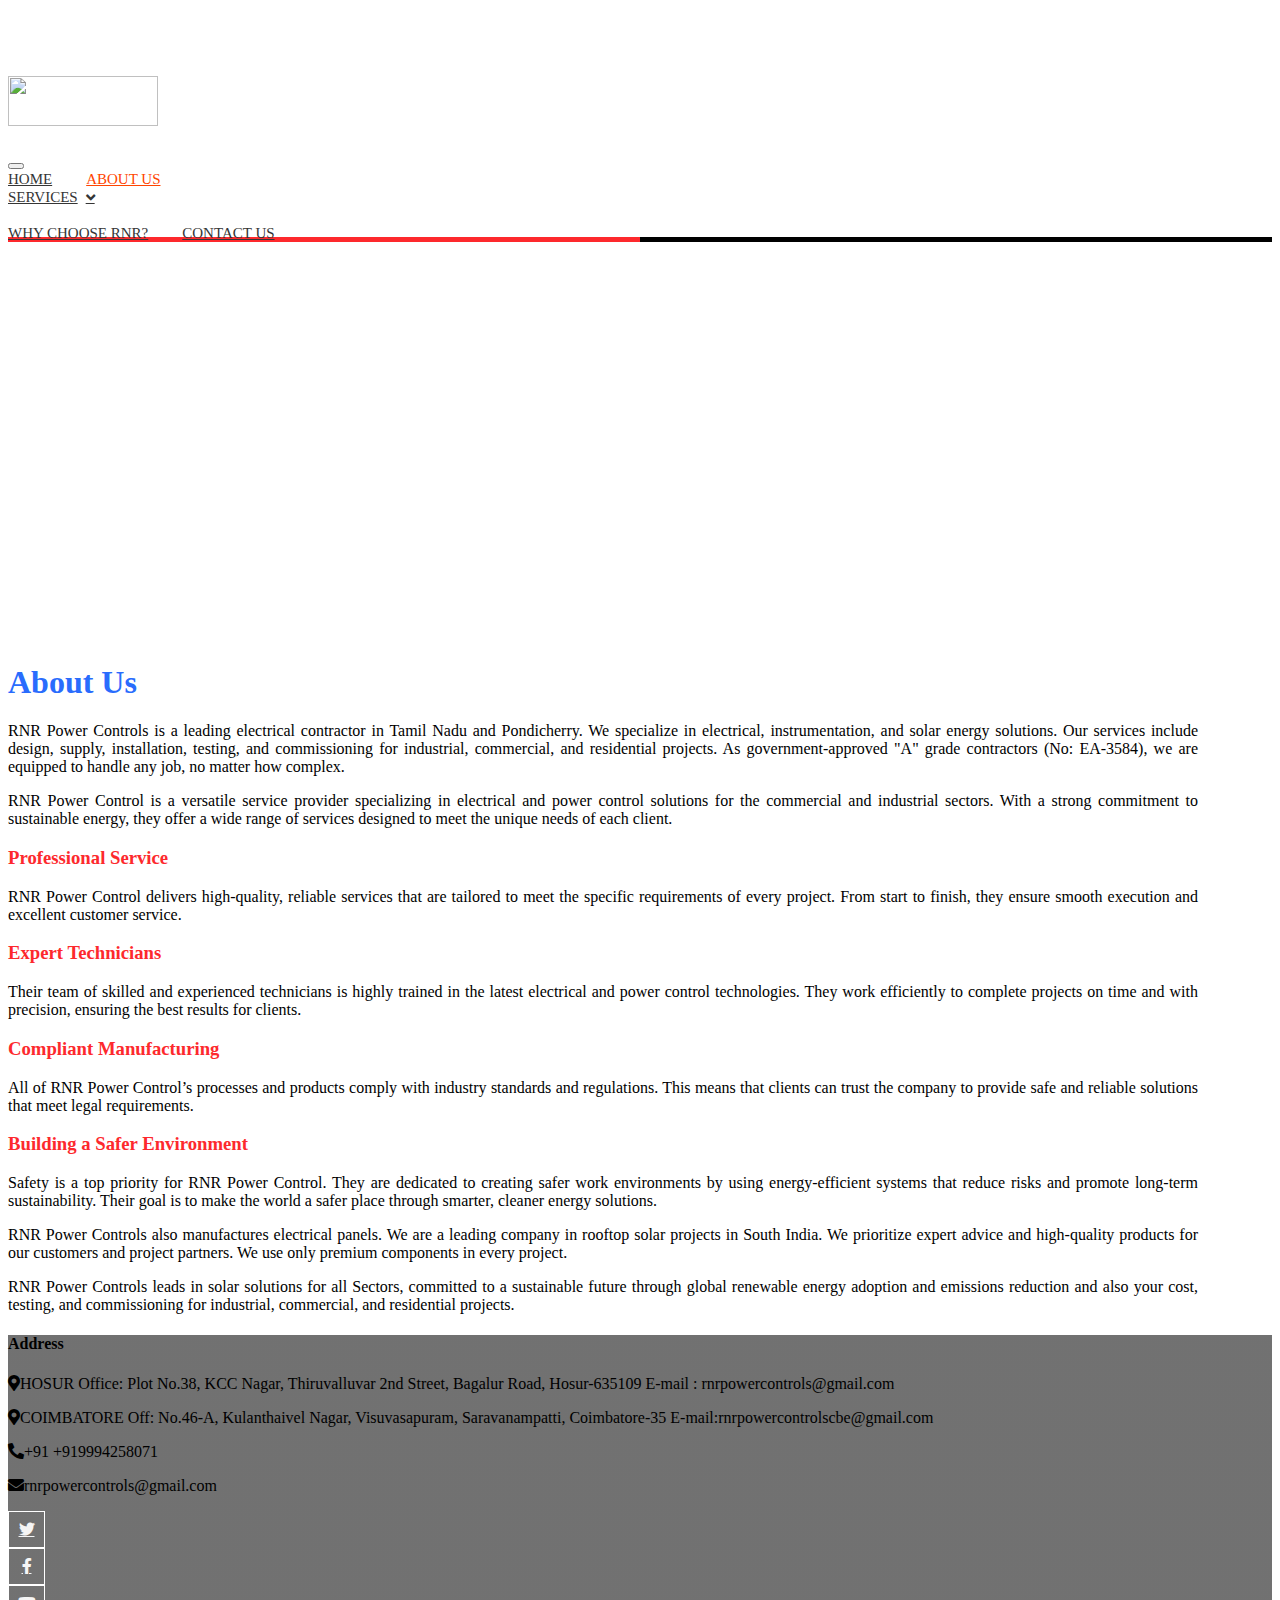
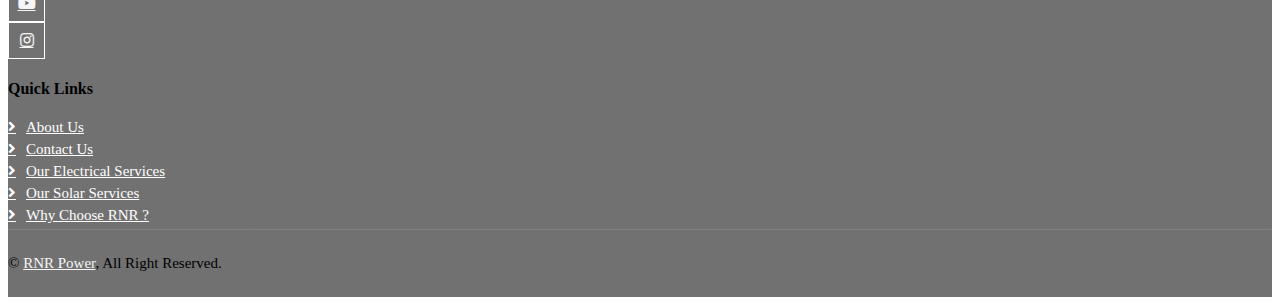
==== about.html @ 5f7e9151 "first commit" ====
<!DOCTYPE html>
<html lang="en">

<head>
    <meta charset="utf-8">
    <title>RNR Power Control</title>
    <meta content="width=device-width, initial-scale=1.0" name="viewport">
    <meta content="" name="keywords">
    <meta content="" name="description">

    <!-- Favicon -->
    <link href="img/favicon.ico" rel="icon">

    <!-- Google Web Fonts -->
    <link rel="preconnect" href="https://fonts.googleapis.com">
    <link rel="preconnect" href="https://fonts.gstatic.com" crossorigin>
    <link href="https://fonts.googleapis.com/css2?family=Open+Sans:wght@400;500&family=Roboto:wght@500;700;900&display=swap" rel="stylesheet"> 

    <!-- Icon Font Stylesheet -->
    <link href="https://cdnjs.cloudflare.com/ajax/libs/font-awesome/5.10.0/css/all.min.css" rel="stylesheet">
    <link href="https://cdn.jsdelivr.net/npm/bootstrap-icons@1.4.1/font/bootstrap-icons.css" rel="stylesheet">

    <!-- Libraries Stylesheet -->
    <link href="lib/animate/animate.min.css" rel="stylesheet">
    <link href="lib/owlcarousel/assets/owl.carousel.min.css" rel="stylesheet">
    <link href="lib/lightbox/css/lightbox.min.css" rel="stylesheet">

    <!-- Customized Bootstrap Stylesheet -->
    <link href="css/bootstrap.min.css" rel="stylesheet">

    <!-- Template Stylesheet -->
    <link href="css/style.css" rel="stylesheet">
</head>

<body>
    <!-- Spinner Start -->
    <div id="spinner" class="show bg-white position-fixed translate-middle w-100 vh-100 top-50 start-50 d-flex align-items-center justify-content-center">
        <div class="spinner-grow text-primary" style="width: 3rem; height: 3rem;" role="status">
            <span class="sr-only">Loading...</span>
        </div>
    </div>
    <!-- Spinner End -->


    <!-- Topbar Start -->
    <!-- <div class="container-fluid bg-light p-0">
        <div class="row gx-0 d-none d-lg-flex">
            <div class="col-lg-7 px-5 text-start">
                <div class="h-100 d-inline-flex align-items-center py-3 me-4">
                    <small class="fa fa-map-marker-alt text-primary me-2"></small>
                    <small>123 Street, New York, USA</small>
                </div>
                <div class="h-100 d-inline-flex align-items-center py-3">
                    <small class="far fa-clock text-primary me-2"></small>
                    <small>Mon - Fri : 09.00 AM - 09.00 PM</small>
                </div>
            </div>
            <div class="col-lg-5 px-5 text-end">
                <div class="h-100 d-inline-flex align-items-center py-3 me-4">
                    <small class="fa fa-phone-alt text-primary me-2"></small>
                    <small>+012 345 6789</small>
                </div>
                <div class="h-100 d-inline-flex align-items-center">
                    <a class="btn btn-sm-square bg-white text-primary me-1" href=""><i class="fab fa-facebook-f"></i></a>
                    <a class="btn btn-sm-square bg-white text-primary me-1" href=""><i class="fab fa-twitter"></i></a>
                    <a class="btn btn-sm-square bg-white text-primary me-1" href=""><i class="fab fa-linkedin-in"></i></a>
                    <a class="btn btn-sm-square bg-white text-primary me-0" href=""><i class="fab fa-instagram"></i></a>
                </div>
            </div>
        </div>
    </div> -->
    <!-- Topbar End -->


    <!-- Navbar Start -->
    <nav class="navbar navbar-expand-lg bg-white navbar-light sticky-top p-0" style="border-bottom: 0px solid transparent; background-image: linear-gradient(to right, #fd292d 50%, black 50%); background-size: 100% 5px; background-position: bottom; background-repeat: no-repeat;">
        <a href="index.html" class="navbar-brand d-flex align-items-center px-4 px-lg-5">
            <h2 class="m-0 text-primary"><img src="logo.jpg" style="height: 50px;width: 150px;"></img></h2>
        </a>
        <button type="button" class="navbar-toggler me-4" data-bs-toggle="collapse" data-bs-target="#navbarCollapse">
            <span class="navbar-toggler-icon"></span>
        </button>
        <div class="collapse navbar-collapse" id="navbarCollapse">
            <div class="navbar-nav ms-auto p-4 p-lg-0">
                <a href="index.html" class="nav-item nav-link">Home</a>
                <a href="about.html" class="nav-item nav-link active">About Us</a>
                <div class="nav-item dropdown">
                    <a href="#" class="nav-link dropdown-toggle" data-bs-toggle="dropdown">Services</a>
                    <div class="dropdown-menu fade-up m-0">
                        <a href="services.html" class="dropdown-item">Electrical</a>
                        <a href="service.html" class="dropdown-item">Solar</a>
                    </div>
                </div>
                <a href="feature.html" class="nav-item nav-link">Why Choose RNR?</a>
                <a href="contact.html" class="nav-item nav-link">Contact Us</a>
            </div>
        </div>
    </nav>
    <!-- Navbar End -->

    <!-- About Start -->
    <div class="container-fluid bg-light overflow-hidden my-5 px-lg-0">
        <div class="container about px-lg-0">
            <div class="row g-0 mx-lg-0">
                <div class="col-lg-6 ps-lg-0" style="min-height: 400px;">
                    <div class="position-relative h-100">
                        <img class="position-absolute img-fluid w-100 h-100" src="img/aboutuspage.jpg" style="object-fit: cover;" alt="">
                    </div>
                </div>
                <div class="col-lg-6 about-text py-5 wow fadeIn" data-wow-delay="0.5s">
                    <div class="p-lg-5 pe-lg-0">
                        <div>
                            <h1 class="display-5 mb-4" style="color: #296cfd;">About Us</h1>
                        </div>
                        <p class="mb-4 pb-2" style="text-align: justify;">RNR Power Controls is a leading electrical contractor in Tamil Nadu and Pondicherry. We specialize in electrical, instrumentation, and solar energy solutions. Our services include design, supply, installation, testing, and commissioning for industrial, commercial, and residential projects. As government-approved "A" grade contractors (No: EA-3584), we are equipped to handle any job, no matter how complex.</p>
                        <p class="mb-4 pb-2" style="text-align: justify;">RNR Power Control is a versatile service provider specializing in electrical and power control solutions for the commercial and industrial sectors. With a strong commitment to sustainable energy, they offer a wide range of services designed to meet the unique needs of each client.</p>
                        <h3 class="display-15 mb-2" style="color:#fd292d;">Professional Service</h3>
                        <p class="mb-4 pb-2" style="text-align: justify;">RNR Power Control delivers high-quality, reliable services that are tailored to meet the specific requirements of every project. From start to finish, they ensure smooth execution and excellent customer service.</p>
                        <h3 class="display-15 mb-2" style="color:#fd292d;">Expert Technicians</h3>
                        <p class="mb-4 pb-2" style="text-align: justify;">Their team of skilled and experienced technicians is highly trained in the latest electrical and power control technologies. They work efficiently to complete projects on time and with precision, ensuring the best results for clients.</p>
                        <h3 class="display-15 mb-2" style="color:#fd292d;">Compliant Manufacturing</h3>
                        <p class="mb-4 pb-2" style="text-align: justify;">All of RNR Power Control’s processes and products comply with industry standards and regulations. This means that clients can trust the company to provide safe and reliable solutions that meet legal requirements.</p>
                        <h3 class="display-15 mb-2" style="color:#fd292d;">Building a Safer Environment</h3>
                        <p class="mb-4 pb-2" style="text-align: justify;">Safety is a top priority for RNR Power Control. They are dedicated to creating safer work environments by using energy-efficient systems that reduce risks and promote long-term sustainability. Their goal is to make the world a safer place through smarter, cleaner energy solutions.</p>
                        <p class="mb-4 pb-2" style="text-align: justify;">RNR Power Controls also manufactures electrical panels. We are a leading company in rooftop solar projects in South India. We prioritize expert advice and high-quality products for our customers and project partners. We use only premium components in every project.</p>
                        <p class="mb-4 pb-2" style="text-align: justify;">RNR Power Controls leads in solar solutions for all Sectors, committed to a sustainable future through global renewable energy adoption and emissions reduction and also your cost, testing, and commissioning for industrial, commercial, and residential projects.</p>
                    </div>
                </div>
            </div>
        </div>
    </div>
    <!-- About End -->        

    <!-- Footer Start -->
    <div class="container-fluid bg-dark text-light footer mt-5 pt-5 wow fadeIn" data-wow-delay="0.1s">
        <div class="container py-5">
            <div class="row g-5">
                <div class="col-lg-9 col-md-6">
                    <h4 class="text-light mb-4">Address</h4>
                    <p class="mb-2"><i class="fa fa-map-marker-alt me-3"></i>HOSUR Office: Plot No.38, KCC Nagar, Thiruvalluvar 2nd Street, Bagalur Road, Hosur-635109 E-mail : rnrpowercontrols@gmail.com</p>
                    <p class="mb-2"><i class="fa fa-map-marker-alt me-3"></i>COIMBATORE Off: No.46-A, Kulanthaivel Nagar, Visuvasapuram, Saravanampatti, Coimbatore-35 E-mail:rnrpowercontrolscbe@gmail.com</p>
                    <p class="mb-2"><i class="fa fa-phone-alt me-3"></i>+91 +919994258071</p>
                    <p class="mb-2"><i class="fa fa-envelope me-3"></i>rnrpowercontrols@gmail.com</p>
                    <div class="d-flex pt-2">
                        <a class="btn btn-outline-light btn-social" href=""><i class="fab fa-twitter"></i></a>
                        <a class="btn btn-outline-light btn-social" href="https://www.facebook.com/profile.php?id=61568610872582"><i class="fab fa-facebook-f"></i></a>
                        <a class="btn btn-outline-light btn-social" href=""><i class="fab fa-youtube"></i></a>
                        <a class="btn btn-outline-light btn-social" href="https://www.instagram.com/rnrpower/profilecard/?igsh=MWJ3MWNpbHpxNjg4ZA=="><i class="fab fa-instagram"></i></a>
                    </div>
                </div>
                <div class="col-lg-3 col-md-6">
                    <h4 class="text-light mb-4">Quick Links</h4>
                    <a class="btn btn-link" href="about.html">About Us</a>
                    <a class="btn btn-link" href="contact.html">Contact Us</a>
                    <a class="btn btn-link" href="services.html">Our Electrical Services</a>
                    <a class="btn btn-link" href="service.html">Our Solar Services</a>
                    <a class="btn btn-link" href="feature.html">Why Choose RNR ?</a>
                </div>
            </div>
        </div>
        <div class="container">
            <div class="copyright">
                <div class="row">
                    <div class="col-md-6 text-center text-md-start mb-3 mb-md-0">
                        &copy; <a class="border-bottom" href="#">RNR Power</a>, All Right Reserved.
                    </div>
                </div>
            </div>
        </div>
    </div>
    <!-- Footer End -->


    <!-- Back to Top -->
    <a href="#" class="btn btn-lg btn-primary btn-lg-square rounded-0 back-to-top"><i class="bi bi-arrow-up"></i></a>


    <!-- JavaScript Libraries -->
    <script src="https://code.jquery.com/jquery-3.4.1.min.js"></script>
    <script src="https://cdn.jsdelivr.net/npm/bootstrap@5.0.0/dist/js/bootstrap.bundle.min.js"></script>
    <script src="lib/wow/wow.min.js"></script>
    <script src="lib/easing/easing.min.js"></script>
    <script src="lib/waypoints/waypoints.min.js"></script>
    <script src="lib/counterup/counterup.min.js"></script>
    <script src="lib/owlcarousel/owl.carousel.min.js"></script>
    <script src="lib/isotope/isotope.pkgd.min.js"></script>
    <script src="lib/lightbox/js/lightbox.min.js"></script>

    <!-- Template Javascript -->
    <script src="js/main.js"></script>
</body>

</html>
---- css/style.css ----
/********** Template CSS **********/
:root {
    --primary: orangered;
    --light: #F5F5F5;
    --dark: #353535;
}

.border-bottom-custom {
    border-bottom: 4px solid transparent; /* Adjust thickness as needed */
    position: relative;
}

.border-bottom-custom::after {
    content: "";
    position: absolute;
    left: 0;
    bottom: 0;
    height: 100%;
    width: 100%;
    background: linear-gradient(to right, black 50%, #fd292d 50%);
    z-index: -1; /* Place it behind the navbar */
}

.fw-medium {
    font-weight: 500 !important;
}

.fw-bold {
    font-weight: 700 !important;
}

.fw-black {
    font-weight: 900 !important;
}

.back-to-top {
    position: fixed;
    display: none;
    right: 45px;
    bottom: 45px;
    z-index: 99;
}


/*** Spinner ***/
#spinner {
    opacity: 0;
    visibility: hidden;
    transition: opacity .5s ease-out, visibility 0s linear .5s;
    z-index: 99999;
}

#spinner.show {
    transition: opacity .5s ease-out, visibility 0s linear 0s;
    visibility: visible;
    opacity: 1;
}


/*** Button ***/
.btn {
    font-weight: 500;
    transition: .5s;
}

.btn.btn-primary,
.btn.btn-secondary {
    color: #FFFFFF;
}

.btn-square {
    width: 38px;
    height: 38px;
}

.btn-sm-square {
    width: 32px;
    height: 32px;
}

.btn-lg-square {
    width: 48px;
    height: 48px;
}

.btn-square,
.btn-sm-square,
.btn-lg-square {
    padding: 0;
    display: flex;
    align-items: center;
    justify-content: center;
    font-weight: normal;
}

/*** Navbar ***/
.navbar .dropdown-toggle::after {
    border: none;
    content: "\f107";
    font-family: "Font Awesome 5 Free";
    font-weight: 900;
    vertical-align: middle;
    margin-left: 8px;
}

.navbar-light .navbar-nav .nav-link {
    margin-right: 30px;
    padding: 25px 0;
    color: #FFFFFF;
    font-size: 15px;
    font-weight: 500;
    text-transform: uppercase;
    outline: none;
}

.navbar-light .navbar-nav .nav-link:hover,
.navbar-light .navbar-nav .nav-link.active {
    color: var(--primary);
}

@media (max-width: 991.98px) {
    .navbar-light .navbar-nav .nav-link  {
        margin-right: 0;
        padding: 10px 0;
    }

    .navbar-light .navbar-nav {
        border-top: 1px solid #EEEEEE;
    }
}

.navbar-light .navbar-brand,
.navbar-light a.btn {
    height: 75px;
}

.navbar-light .navbar-nav .nav-link {
    color: var(--dark);
    font-weight: 500;
}

.navbar-light.sticky-top {
    top: -100px;
    transition: .5s;
}

@media (min-width: 992px) {
    .navbar .nav-item .dropdown-menu {
        display: block;
        border: none;
        margin-top: 0;
        top: 150%;
        opacity: 0;
        visibility: hidden;
        transition: .5s;
    }

    .navbar .nav-item:hover .dropdown-menu {
        top: 100%;
        visibility: visible;
        transition: .5s;
        opacity: 1;
    }
}


/*** Header ***/
@media (max-width: 768px) {
    .header-carousel .owl-carousel-item {
        position: relative;
        min-height: 500px;
    }
    
    .header-carousel .owl-carousel-item img {
        position: absolute;
        width: 100%;
        height: 100%;
        object-fit: cover;
    }

    .header-carousel .owl-carousel-item h5,
    .header-carousel .owl-carousel-item p {
        font-size: 14px !important;
        font-weight: 400 !important;
    }

    .header-carousel .owl-carousel-item h1 {
        font-size: 30px;
        font-weight: 600;
    }
}

.header-carousel .owl-nav {
    position: absolute;
    width: 200px;
    height: 45px;
    bottom: 30px;
    left: 50%;
    transform: translateX(-50%);
    display: flex;
    justify-content: space-between;
}

.header-carousel .owl-nav .owl-prev,
.header-carousel .owl-nav .owl-next {
    width: 45px;
    height: 45px;
    display: flex;
    align-items: center;
    justify-content: center;
    color: #FFFFFF;
    background: transparent;
    border: 1px solid #FFFFFF;
    font-size: 22px;
    transition: .5s;
}

.header-carousel .owl-nav .owl-prev:hover,
.header-carousel .owl-nav .owl-next:hover {
    background: var(--primary);
    border-color: var(--primary);
}

.header-carousel .owl-dots {
    position: absolute;
    height: 45px;
    bottom: 30px;
    left: 50%;
    transform: translateX(-50%);
    display: flex;
    align-items: center;
    justify-content: center;
}

.header-carousel .owl-dot {
    position: relative;
    display: inline-block;
    margin: 0 5px;
    width: 15px;
    height: 15px;
    background: transparent;
    border: 1px solid #FFFFFF;
    transition: .5s;
}

.header-carousel .owl-dot::after {
    position: absolute;
    content: "";
    width: 5px;
    height: 5px;
    top: 4px;
    left: 4px;
    background: transparent;
    border: 1px solid #FFFFFF;
}

.header-carousel .owl-dot.active {
    background: var(--primary);
    border-color: var(--primary);
}

.page-header {
    background: linear-gradient(rgba(53, 53, 53, .7), rgba(53, 53, 53, .7)), url(../img/homebg1.jpg
    ) center center no-repeat;
    background-size: cover;
}

.breadcrumb-item + .breadcrumb-item::before {
    color: var(--light);
}

.imgq {
    width: 170px;
    height: 150px;
    animation: scroll 60s linear infinite;
  }
  
  .slide-track {
    width: 100%;
    display: flex;
    gap: 3em;
    overflow: hidden;
  }
  
  .sliderr {
    background-color: whitesmoke;
    padding: 8em 2em;
  }

  .slide {
    width: 100%;
    height: 100%;
    transition: 0.5s ease-in-out;
    position: relative;
}

.slide img {
    width: 100%;
    height: 100%;
    /* object-fit: cover; */
}

.slides {
    display: flex;
    width: 300%;
    height: 100%;
}
  
  @keyframes scroll {
    0% {transform: translateX(0);}
    100% {transform: translatex(-1000%)}
  }
  
  .whatsapp-icon {
    position: fixed;
    bottom: 40px;
    right: 110px;
    width: 60px;
    height: 60px;
    z-index: 1000;
}

.whatsapp-icon img {
    width: 100%;
    height: 100%;
    border-radius: 50%;
}


.product-container {
    display: flex;
    align-items: center;
    margin: 20px;
    flex-wrap: wrap; /* Allows items to wrap in smaller screens */
}

.product-image {
    width: 100px; /* Initial size of the image */
    margin-right: 20px;
    border: 5px solid #fd292d; /* Border color and thickness */
    border-radius: 50%; /* Makes the border circular */
    overflow: hidden; /* Ensures the image does not overflow the border */
    transition: transform 0.3s; /* Smooth transition for the hover effect */
}

.product-image img {
    width: 100%; /* Ensures the image fits within the div */
    transition: transform 0.3s; /* Smooth transition for the image hover effect */
}

.product-image:hover img {
    transform: scale(1.1); /* Increases image size on hover */
}

.product-details {
    font-family: Arial, sans-serif;
    color: #333;
}

.product-details h2 {
    color: #fd292d; /* Initial color of the heading */
    margin-bottom: 10px;
    transition: color 0.3s; /* Smooth transition for the hover effect */
}

.product-details h3 {
    color: #fd292d; /* Initial color of the heading */
    margin-bottom: 10px;
    transition: color 0.3s; /* Smooth transition for the hover effect */
    font-size: 2rem; /* Default font size for larger screens */
}

/* Media query for tablets and medium screens */
@media (max-width: 768px) {
    .product-details h3 {
        font-size: 1.8rem; /* Slightly smaller font for medium screens */
        margin-bottom: 8px;
    }
}

/* Media query for mobile screens */
@media (max-width: 480px) {
    .product-details h3 {
        font-size: 1.5rem; /* Smaller font size for mobile screens */
        margin-bottom: 6px;
    }
}

.product-details h2:hover {
    color: #111010; /* Change color on hover */
}

.product-details h3:hover {
    color: #111010; /* Change color on hover */
}

.product-details p {
    font-size: 16px;
    line-height: 1.6;
}

/* Media Queries for Responsive Design */
@media (max-width: 768px) {
    .product-container {
        flex-direction: column; /* Stacks the image and details vertically */
        align-items: center; /* Center aligns the items */
        text-align: center; /* Centers the text */
    }

    .product-image {
        margin-right: 0; /* Remove right margin on smaller screens */
        margin-bottom: 15px; /* Add some space below the image */
    }

    .product-image {
        width: 80px; /* Smaller size of the image for mobile */
    }

    .product-details h2 {
        font-size: 20px; /* Adjust heading size for mobile */
    }

    .product-details p {
        font-size: 14px; /* Adjust paragraph size for mobile */
    }
}

@media (max-width: 480px) {
    .product-image {
        width: 70px; /* Further reduce image size for very small screens */
    }

    .product-details h2 {
        font-size: 18px; /* Further adjust heading size for very small screens */
    }

    .product-details p {
        font-size: 12px; /* Further adjust paragraph size for very small screens */
    }
}

/*** Section Title ***/
.section-title h1 {
    position: relative;
    display: inline-block;
    padding: 0 60px;
}

.section-title.text-start h1 {
    padding-left: 0;
}

.section-title h1::before,
.section-title h1::after {
    position: absolute;
    content: "";
    width: 45px;
    height: 5px;
    bottom: 0;
    background: var(--dark);
}

.section-title h1::before {
    left: 0;
}

.section-title h1::after {
    right: 0;
}

.section-title.text-start h1::before {
    display: none;
}


/*** About ***/
@media (min-width: 992px) {
    .container.about {
        max-width: 100% !important;
    }

    .about-text  {
        padding-right: calc(((100% - 960px) / 2) + .75rem);
    }
}

@media (min-width: 1200px) {
    .about-text  {
        padding-right: calc(((100% - 1140px) / 2) + .75rem);
    }
}

@media (min-width: 1400px) {
    .about-text  {
        padding-right: calc(((100% - 1320px) / 2) + .75rem);
    }
}


/*** Service ***/
.service-item img {
    transition: .5s;
}

.service-item:hover img {
    transform: scale(1.1);
}


/*** Feature ***/
@media (min-width: 992px) {
    .container.feature {
        max-width: 100% !important;
    }

    .feature-text  {
        padding-left: calc(((100% - 960px) / 2) + .75rem);
    }
}

@media (min-width: 1200px) {
    .feature-text  {
        padding-left: calc(((100% - 1140px) / 2) + .75rem);
    }
}

@media (min-width: 1400px) {
    .feature-text  {
        padding-left: calc(((100% - 1320px) / 2) + .75rem);
    }
}


/*** Project Portfolio ***/
#portfolio-flters li {
    display: inline-block;
    font-weight: 500;
    color: var(--dark);
    cursor: pointer;
    transition: .5s;
    border-bottom: 2px solid transparent;
}

#portfolio-flters li:hover,
#portfolio-flters li.active {
    color: var(--primary);
    border-color: var(--primary);
}

.portfolio-item img {
    transition: .5s;
}

.portfolio-item:hover img {
    transform: scale(1.1);
}

.portfolio-item .portfolio-overlay {
    position: absolute;
    display: flex;
    align-items: center;
    justify-content: center;
    width: 0;
    height: 0;
    bottom: 0;
    left: 50%;
    background: rgba(53, 53, 53, .7);
    transition: .5s;
}

.portfolio-item:hover .portfolio-overlay {
    width: 100%;
    height: 100%;
    left: 0;
}

.portfolio-item .portfolio-overlay .btn {
    opacity: 0;
}

.portfolio-item:hover .portfolio-overlay .btn {
    opacity: 1;
}


/*** Quote ***/
@media (min-width: 992px) {
    .container.quote {
        max-width: 100% !important;
    }

    .quote-text  {
        padding-right: calc(((100% - 960px) / 2) + .75rem);
    }
}

@media (min-width: 1200px) {
    .quote-text  {
        padding-right: calc(((100% - 1140px) / 2) + .75rem);
    }
}

@media (min-width: 1400px) {
    .quote-text  {
        padding-right: calc(((100% - 1320px) / 2) + .75rem);
    }
}


/*** Team ***/
.team-item img {
    transition: .5s;
}

.team-item:hover img {
    transform: scale(1.1);
}

.team-item .team-social {
    position: absolute;
    width: 38px;
    top: 50%;
    left: -38px;
    transform: translateY(-50%);
    display: flex;
    flex-direction: column;
    background: #FFFFFF;
    transition: .5s;
}

.team-item .team-social .btn {
    color: var(--primary);
    background: #FFFFFF;
}

.team-item .team-social .btn:hover {
    color: #FFFFFF;
    background: var(--primary);
}

.team-item:hover .team-social {
    left: 0;
}


/*** Testimonial ***/
.testimonial-carousel::before {
    position: absolute;
    content: "";
    top: 0;
    left: 0;
    height: 100%;
    width: 0;
    background: linear-gradient(to right, rgba(255, 255, 255, 1) 0%, rgba(255, 255, 255, 0) 100%);
    z-index: 1;
}

.testimonial-carousel::after {
    position: absolute;
    content: "";
    top: 0;
    right: 0;
    height: 100%;
    width: 0;
    background: linear-gradient(to left, rgba(255, 255, 255, 1) 0%, rgba(255, 255, 255, 0) 100%);
    z-index: 1;
}

@media (min-width: 768px) {
    .testimonial-carousel::before,
    .testimonial-carousel::after {
        width: 200px;
    }
}

@media (min-width: 992px) {
    .testimonial-carousel::before,
    .testimonial-carousel::after {
        width: 300px;
    }
}

.testimonial-carousel .owl-item .testimonial-text {
    border: 5px solid var(--light);
    transform: scale(.8);
    transition: .5s;
}

.testimonial-carousel .owl-item.center .testimonial-text {
    transform: scale(1);
}

.testimonial-carousel .owl-nav {
    position: absolute;
    width: 350px;
    top: 10px;
    left: 50%;
    transform: translateX(-50%);
    display: flex;
    justify-content: space-between;
    opacity: 0;
    transition: .5s;
    z-index: 1;
}

.testimonial-carousel:hover .owl-nav {
    width: 300px;
    opacity: 1;
}

.testimonial-carousel .owl-nav .owl-prev,
.testimonial-carousel .owl-nav .owl-next {
    position: relative;
    color: var(--primary);
    font-size: 45px;
    transition: .5s;
}

.testimonial-carousel .owl-nav .owl-prev:hover,
.testimonial-carousel .owl-nav .owl-next:hover {
    color: var(--dark);
}


/*** Contact ***/
@media (min-width: 992px) {
    .container.contact {
        max-width: 100% !important;
    }

    .contact-text  {
        padding-left: calc(((100% - 960px) / 2) + .75rem);
    }
}

@media (min-width: 1200px) {
    .contact-text  {
        padding-left: calc(((100% - 1140px) / 2) + .75rem);
    }
}

@media (min-width: 1400px) {
    .contact-text  {
        padding-left: calc(((100% - 1320px) / 2) + .75rem);
    }
}


/*** Footer ***/
.footer {
    background: linear-gradient(rgba(53, 53, 53, .7), rgba(53, 53, 53, .7)), url(../img/footer.jpg) center center no-repeat;
    background-size: cover;
}

.footer .btn.btn-social {
    margin-right: 5px;
    width: 35px;
    height: 35px;
    display: flex;
    align-items: center;
    justify-content: center;
    color: var(--light);
    border: 1px solid #FFFFFF;
    transition: .3s;
}

.footer .btn.btn-social:hover {
    color: var(--primary);
}

.footer .btn.btn-link {
    display: block;
    margin-bottom: 5px;
    padding: 0;
    text-align: left;
    color: #FFFFFF;
    font-size: 15px;
    font-weight: normal;
    text-transform: capitalize;
    transition: .3s;
}

.footer .btn.btn-link::before {
    position: relative;
    content: "\f105";
    font-family: "Font Awesome 5 Free";
    font-weight: 900;
    margin-right: 10px;
}

.footer .btn.btn-link:hover {
    color: var(--primary);
    letter-spacing: 1px;
    box-shadow: none;
}

.footer .copyright {
    padding: 25px 0;
    font-size: 15px;
    border-top: 1px solid rgba(256, 256, 256, .1);
}

.footer .copyright a {
    color: var(--light);
}

.footer .copyright a:hover {
    color: var(--primary);
}
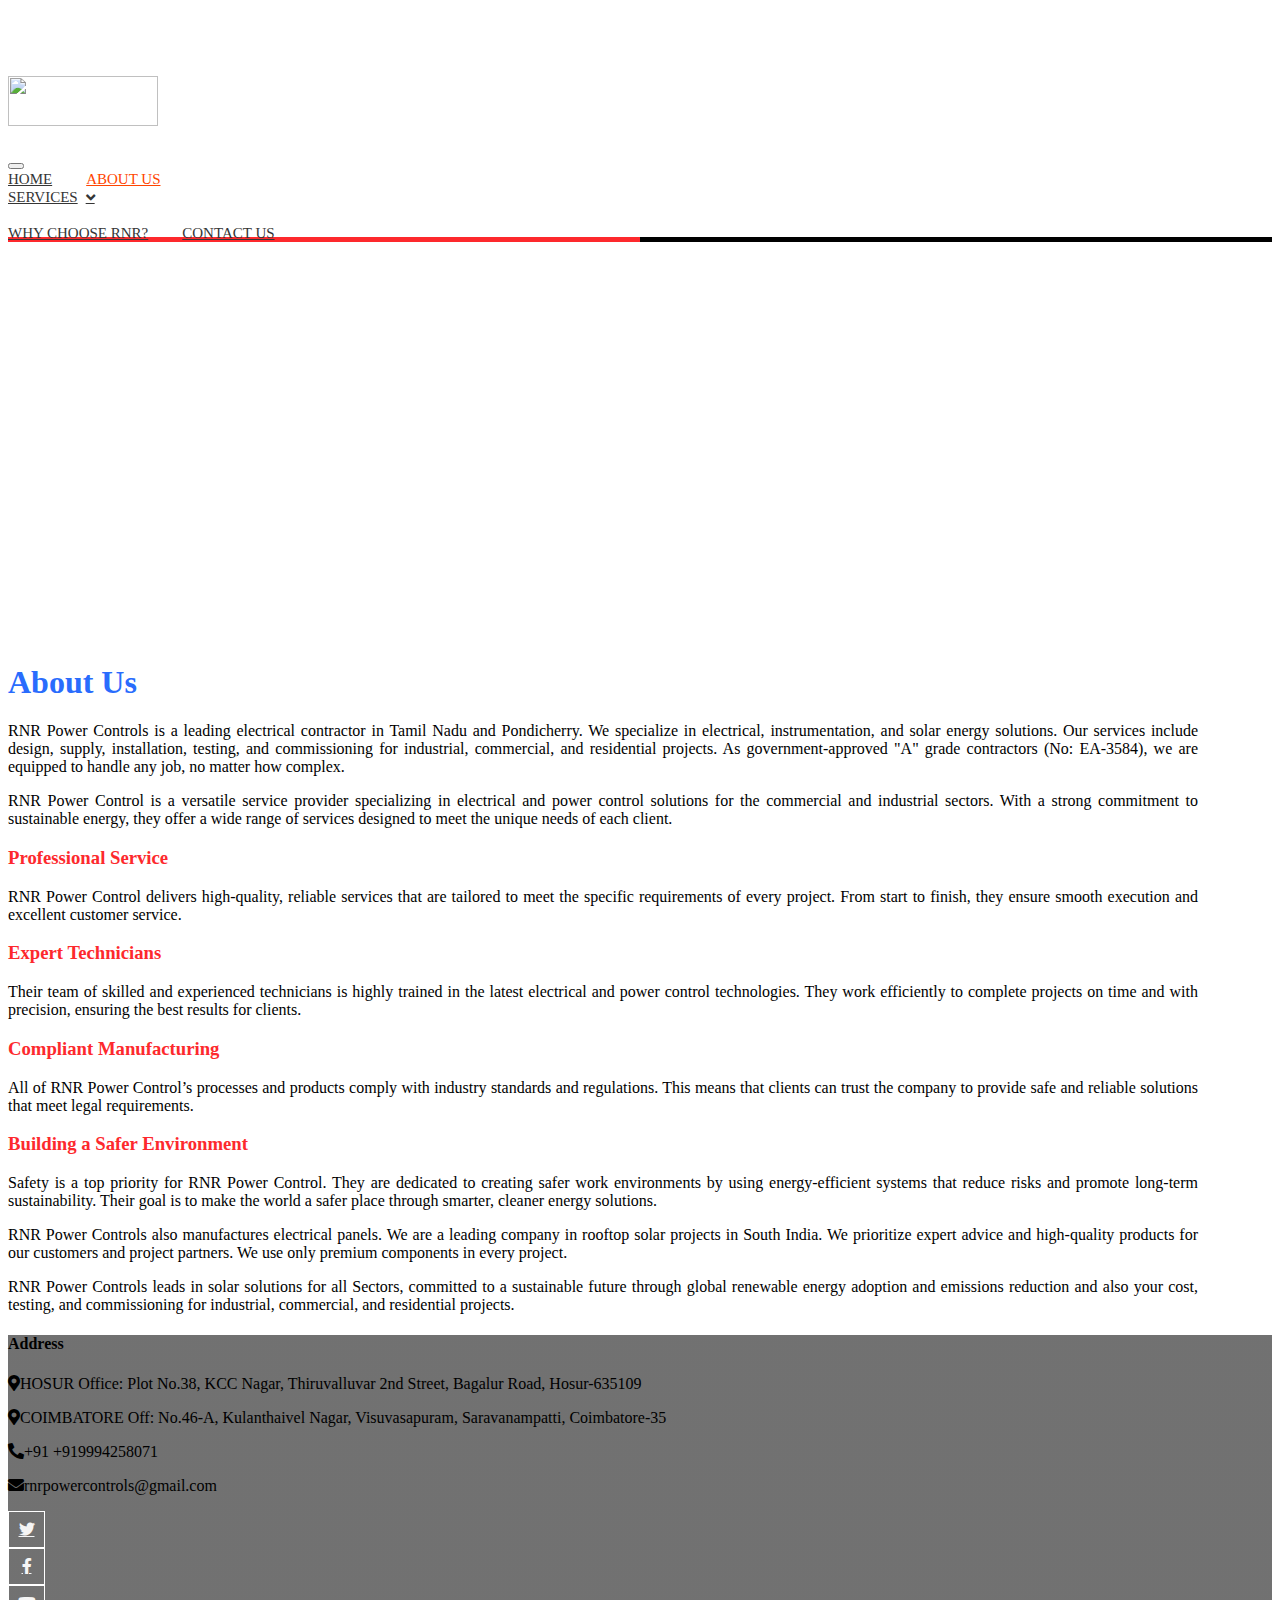
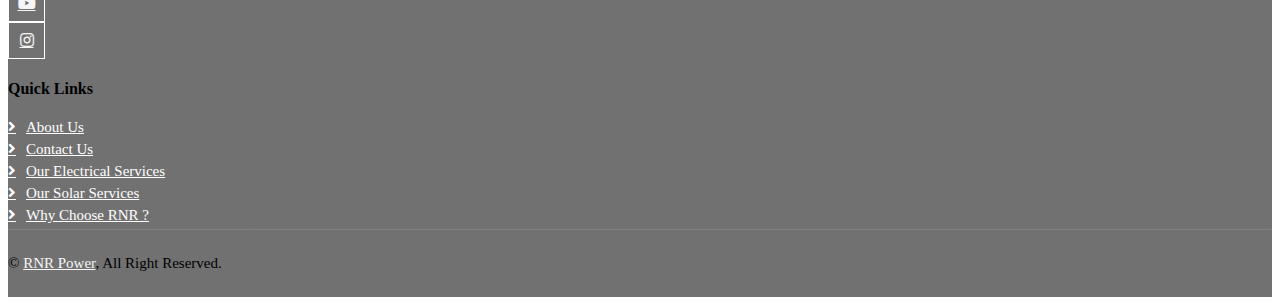
==== commit e2043bf6: "first commit" ====
--- a/about.html
+++ b/about.html
@@ -137,8 +137,8 @@
             <div class="row g-5">
                 <div class="col-lg-9 col-md-6">
                     <h4 class="text-light mb-4">Address</h4>
-                    <p class="mb-2"><i class="fa fa-map-marker-alt me-3"></i>HOSUR Office: Plot No.38, KCC Nagar, Thiruvalluvar 2nd Street, Bagalur Road, Hosur-635109 E-mail : rnrpowercontrols@gmail.com</p>
-                    <p class="mb-2"><i class="fa fa-map-marker-alt me-3"></i>COIMBATORE Off: No.46-A, Kulanthaivel Nagar, Visuvasapuram, Saravanampatti, Coimbatore-35 E-mail:rnrpowercontrolscbe@gmail.com</p>
+                    <p class="mb-2"><i class="fa fa-map-marker-alt me-3"></i>HOSUR Office: Plot No.38, KCC Nagar, Thiruvalluvar 2nd Street, Bagalur Road, Hosur-635109</p>
+                    <p class="mb-2"><i class="fa fa-map-marker-alt me-3"></i>COIMBATORE Off: No.46-A, Kulanthaivel Nagar, Visuvasapuram, Saravanampatti, Coimbatore-35</p>
                     <p class="mb-2"><i class="fa fa-phone-alt me-3"></i>+91 +919994258071</p>
                     <p class="mb-2"><i class="fa fa-envelope me-3"></i>rnrpowercontrols@gmail.com</p>
                     <div class="d-flex pt-2">
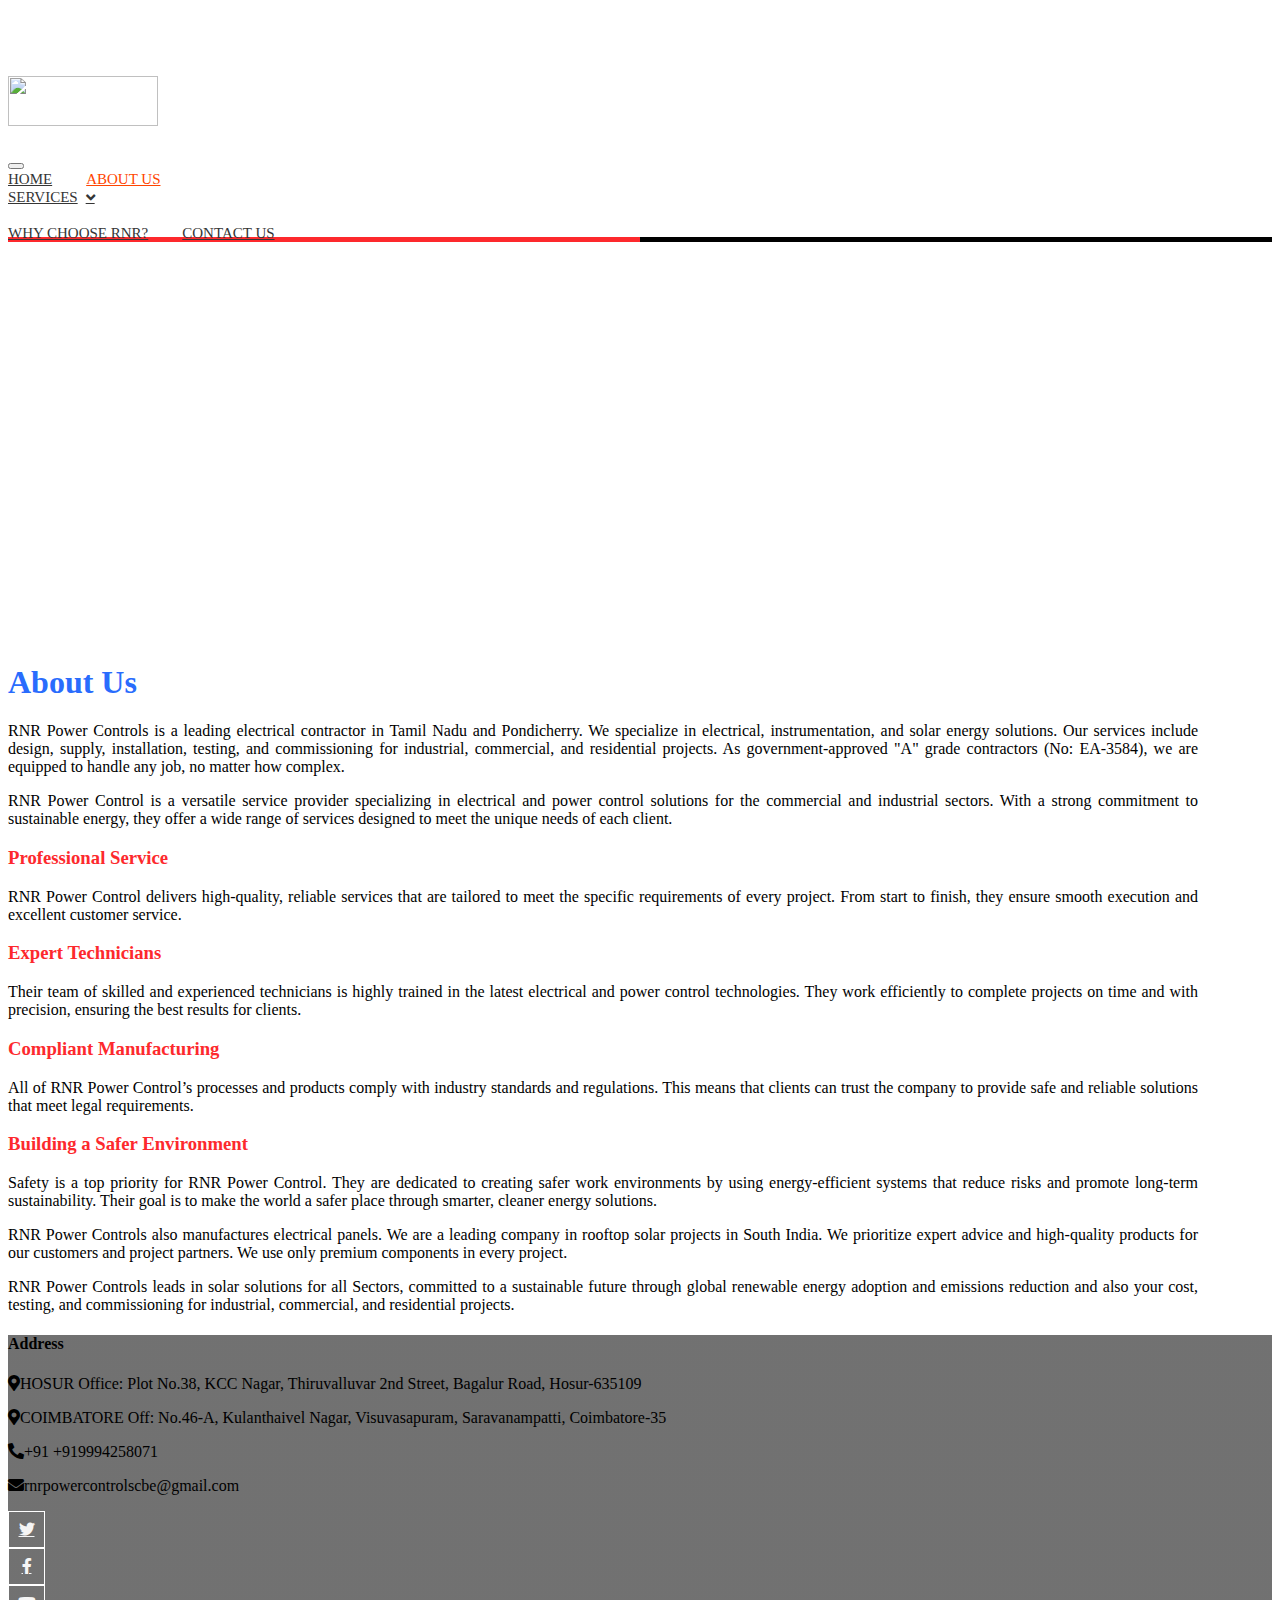
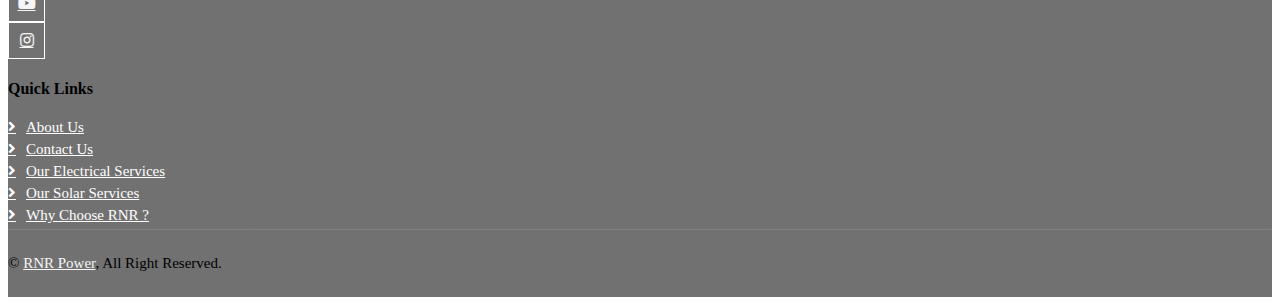
==== commit fea8bbc8: "first commit" ====
--- a/about.html
+++ b/about.html
@@ -140,7 +140,7 @@
                     <p class="mb-2"><i class="fa fa-map-marker-alt me-3"></i>HOSUR Office: Plot No.38, KCC Nagar, Thiruvalluvar 2nd Street, Bagalur Road, Hosur-635109</p>
                     <p class="mb-2"><i class="fa fa-map-marker-alt me-3"></i>COIMBATORE Off: No.46-A, Kulanthaivel Nagar, Visuvasapuram, Saravanampatti, Coimbatore-35</p>
                     <p class="mb-2"><i class="fa fa-phone-alt me-3"></i>+91 +919994258071</p>
-                    <p class="mb-2"><i class="fa fa-envelope me-3"></i>rnrpowercontrols@gmail.com</p>
+                    <p class="mb-2"><i class="fa fa-envelope me-3"></i>rnrpowercontrolscbe@gmail.com</p>
                     <div class="d-flex pt-2">
                         <a class="btn btn-outline-light btn-social" href=""><i class="fab fa-twitter"></i></a>
                         <a class="btn btn-outline-light btn-social" href="https://www.facebook.com/profile.php?id=61568610872582"><i class="fab fa-facebook-f"></i></a>
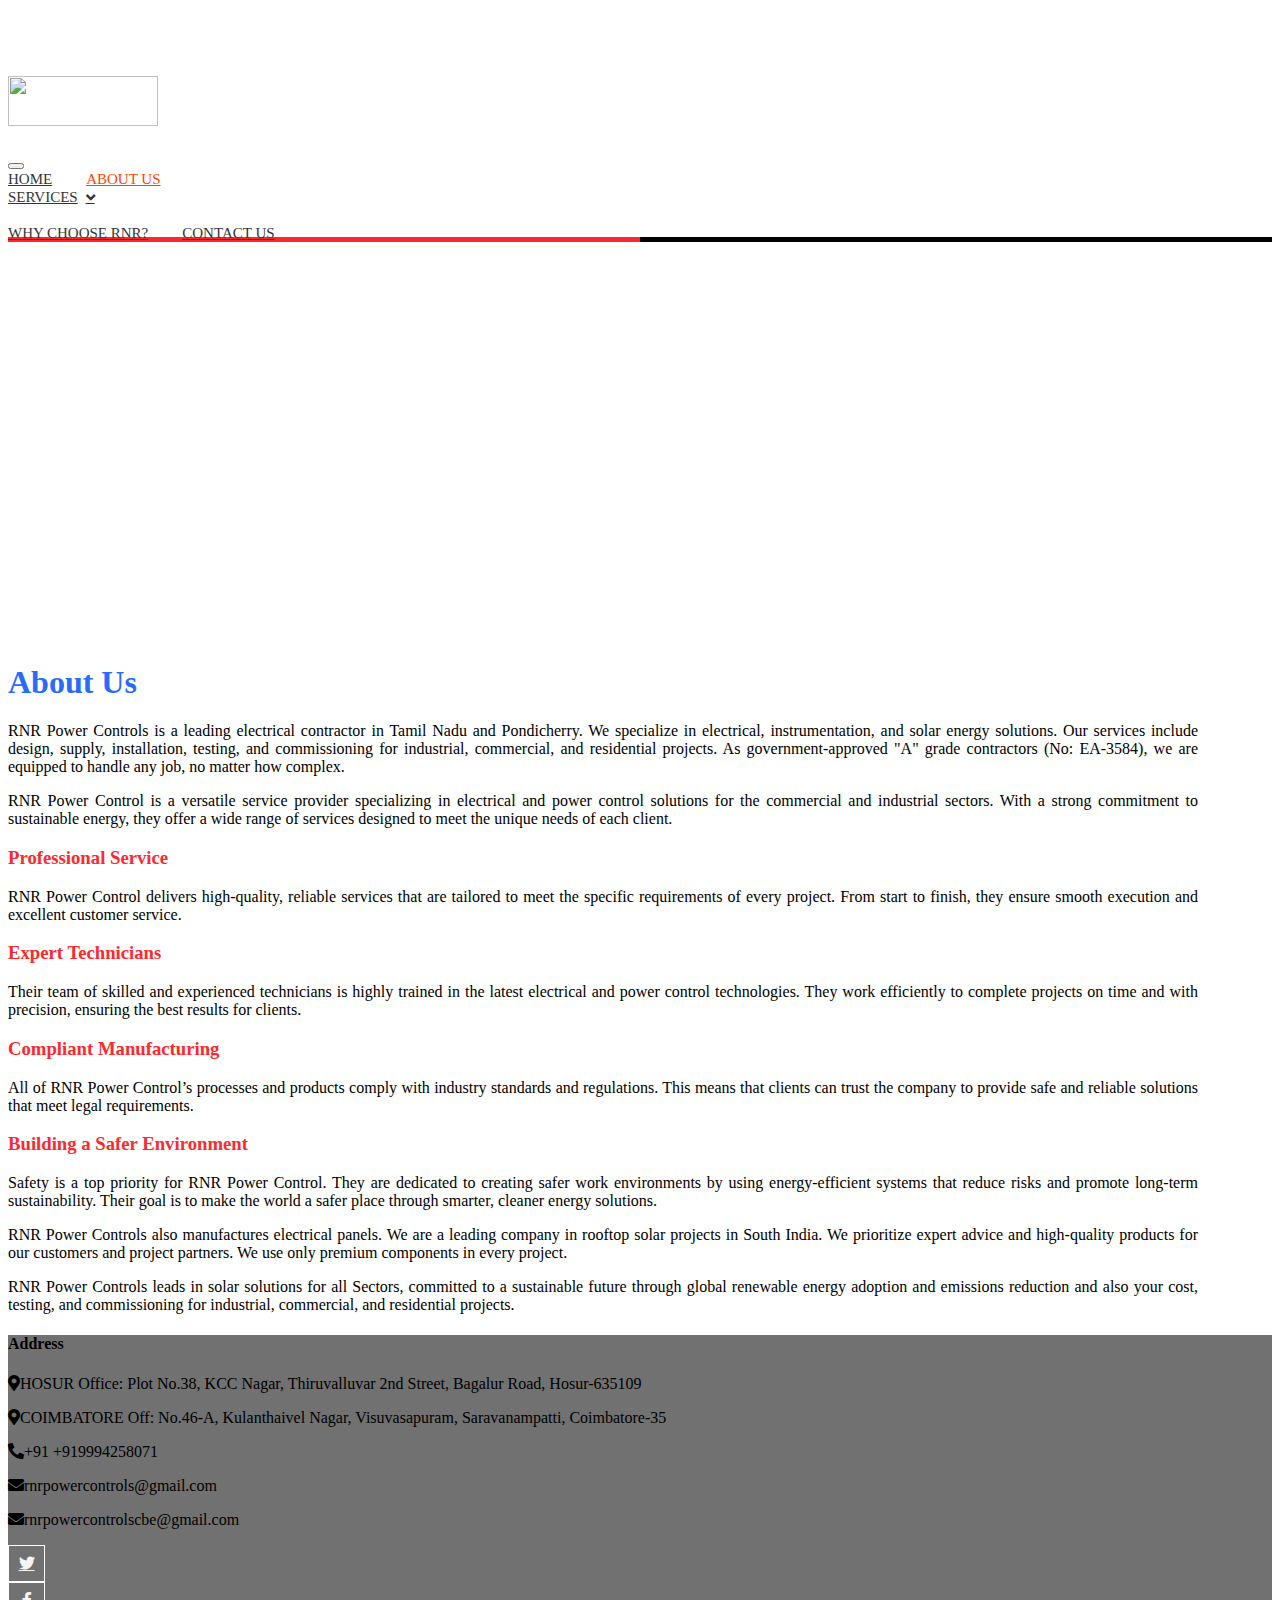
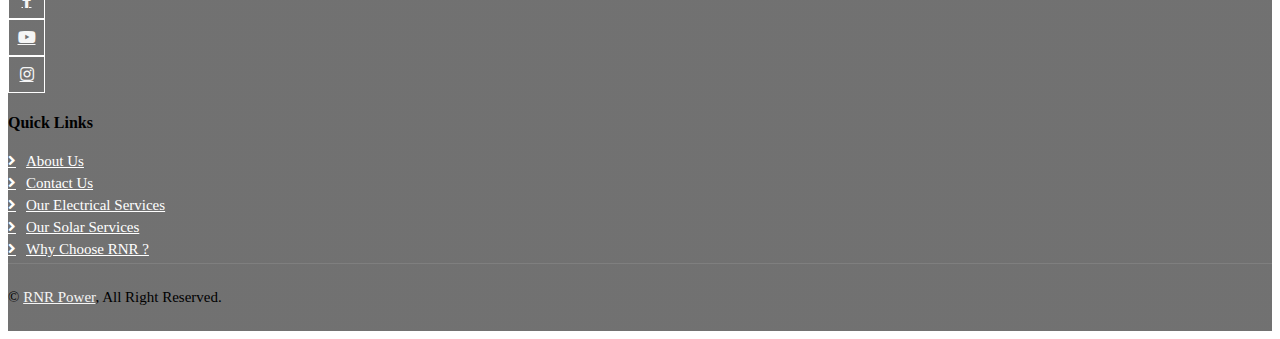
==== commit bfef86dd: "first commit" ====
--- a/about.html
+++ b/about.html
@@ -140,6 +140,7 @@
                     <p class="mb-2"><i class="fa fa-map-marker-alt me-3"></i>HOSUR Office: Plot No.38, KCC Nagar, Thiruvalluvar 2nd Street, Bagalur Road, Hosur-635109</p>
                     <p class="mb-2"><i class="fa fa-map-marker-alt me-3"></i>COIMBATORE Off: No.46-A, Kulanthaivel Nagar, Visuvasapuram, Saravanampatti, Coimbatore-35</p>
                     <p class="mb-2"><i class="fa fa-phone-alt me-3"></i>+91 +919994258071</p>
+                    <p class="mb-2"><i class="fa fa-envelope me-3"></i>rnrpowercontrols@gmail.com</p>
                     <p class="mb-2"><i class="fa fa-envelope me-3"></i>rnrpowercontrolscbe@gmail.com</p>
                     <div class="d-flex pt-2">
                         <a class="btn btn-outline-light btn-social" href=""><i class="fab fa-twitter"></i></a>
